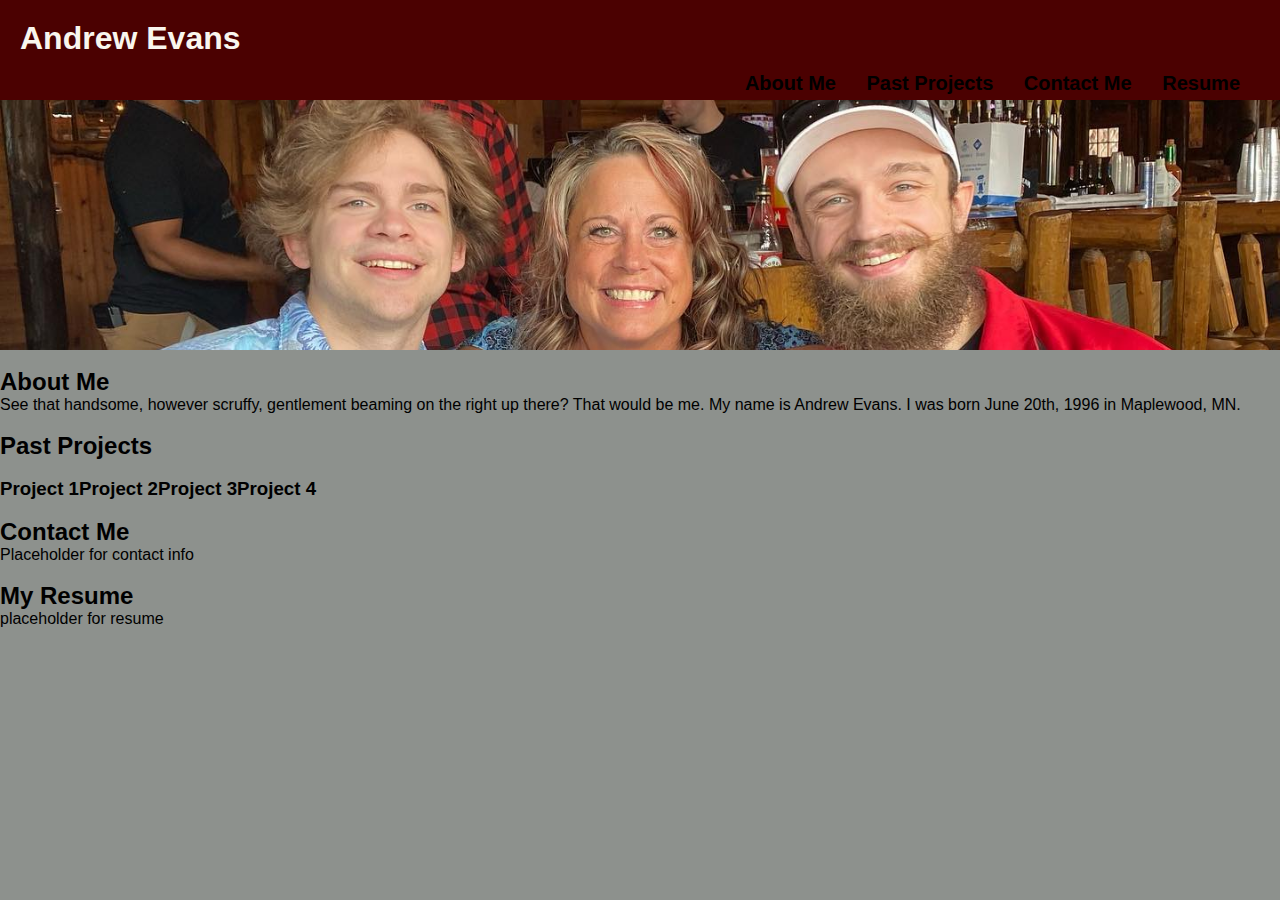
==== Challenge2/index.html @ 6ccb336f "made the repository correctly this time" ====
<!DOCTYPE html>
<html lang="en">
    <head>
        <meta name="viewport" content="width=device-width, initial-scale=1">  
        <meta charset="UTF-8" />
        <title>Andrew Evans</title>
        <link rel="stylesheet" href="./assets/css/style.css" />
             
    </head>
    
    <body>

        <!-- Navigation/Header -->
        <header class="header">
            <h1>
                <a href="/">Andrew Evans</a>
            </h1>
            <nav>
                <ul>
                    <li>
                        <a href="#about-me">About Me</a>
                    </li>
                    <li>
                        <a href="#past-projects">Past Projects</a>
                    </li>
                    <li>
                        <a href="#contact-me">Contact Me</a>
                    </li>
                    <li>
                        <a href="#resume">Resume</a>
                    </li>
                </ul>
            </nav>
        </header>

        <!-- Hero -->
        <section class="hero"></section>
        <br>
        <section class="content">
            <article id="about-me" class="about-me">
                <h2>About Me</h2>
                <p>
                    See that handsome, however scruffy, gentlement beaming on the right up there? That would be me. My name is Andrew Evans. I was born June 20th, 1996 in Maplewood, MN.
                </p>
            </article> 
            <br>
            <article id="past-projects" class="past-projects">
                <h2>Past Projects</h2>
                <br>
                <div class="flex-container">
                    <div class="project1">
                        <h3>Project 1</h3>
                    </div>
                    <div class="project2">
                        <h3>Project 2</h3>
                    </div>
                    <div class="project3">
                        <h3>Project 3</h3>
                    </div>
                    <div class="project4">
                        <h3>Project 4</h3>
                    </div>

                </div>
                <!-- <p>
                    placeholder for elements containing "past projects"
                </p> -->
            </article>
            <br>
            <article id="contact-me" class="contact-me">
                <h2>Contact Me</h2>
                <p>
                    Placeholder for contact info
                </p>
            </article>
            <br>
            <article id="resume" class="resume">
                <h2>My Resume</h2>
                <p>
                    placeholder for resume
                </p>
            </article>
        </section>

        
    </body>


    <!-- about me section, work section, contact me, and resume-->
---- Challenge2/assets/css/style.css ----
/* widespread styling */
* {
    margin: 0;
    padding: 0;
    box-sizing: border-box;
}

body {
    font-family: Arial, Helvetica, sans-serif;
    background-color: #8D918D;
}

/* Header Styles */

.header {
    padding: 20px;
    background-color: #4B0101;
    background-size: cover;
    background-position: 50% 35%;
    height: 100px;
}

.header h1 a {
    color: #f9f6ee;
}

.header nav {
    padding-top: 15px;
    margin-right: 20px;
    float: right;
    font-size: 20px;
}

.header nav ul {
    list-style-type: none;
}

.header nav ul li {
    display: inline-block;
    margin-left: 25px;
}

.header a {
    color:#000000;
    text-decoration: none;
    font-weight: bold;
    
}


/* Hero Styles */

.hero {
    padding: 20px;
    background-image: url(../images/family-pic.jpg);
    background-size: cover;
    background-position: 50% 35%;
    height: 250px;
    color: #000000;
}

/* End Hero Styles */

.content {
    display: inline-block;
    
}

.flex-container {
    display: flex;
}
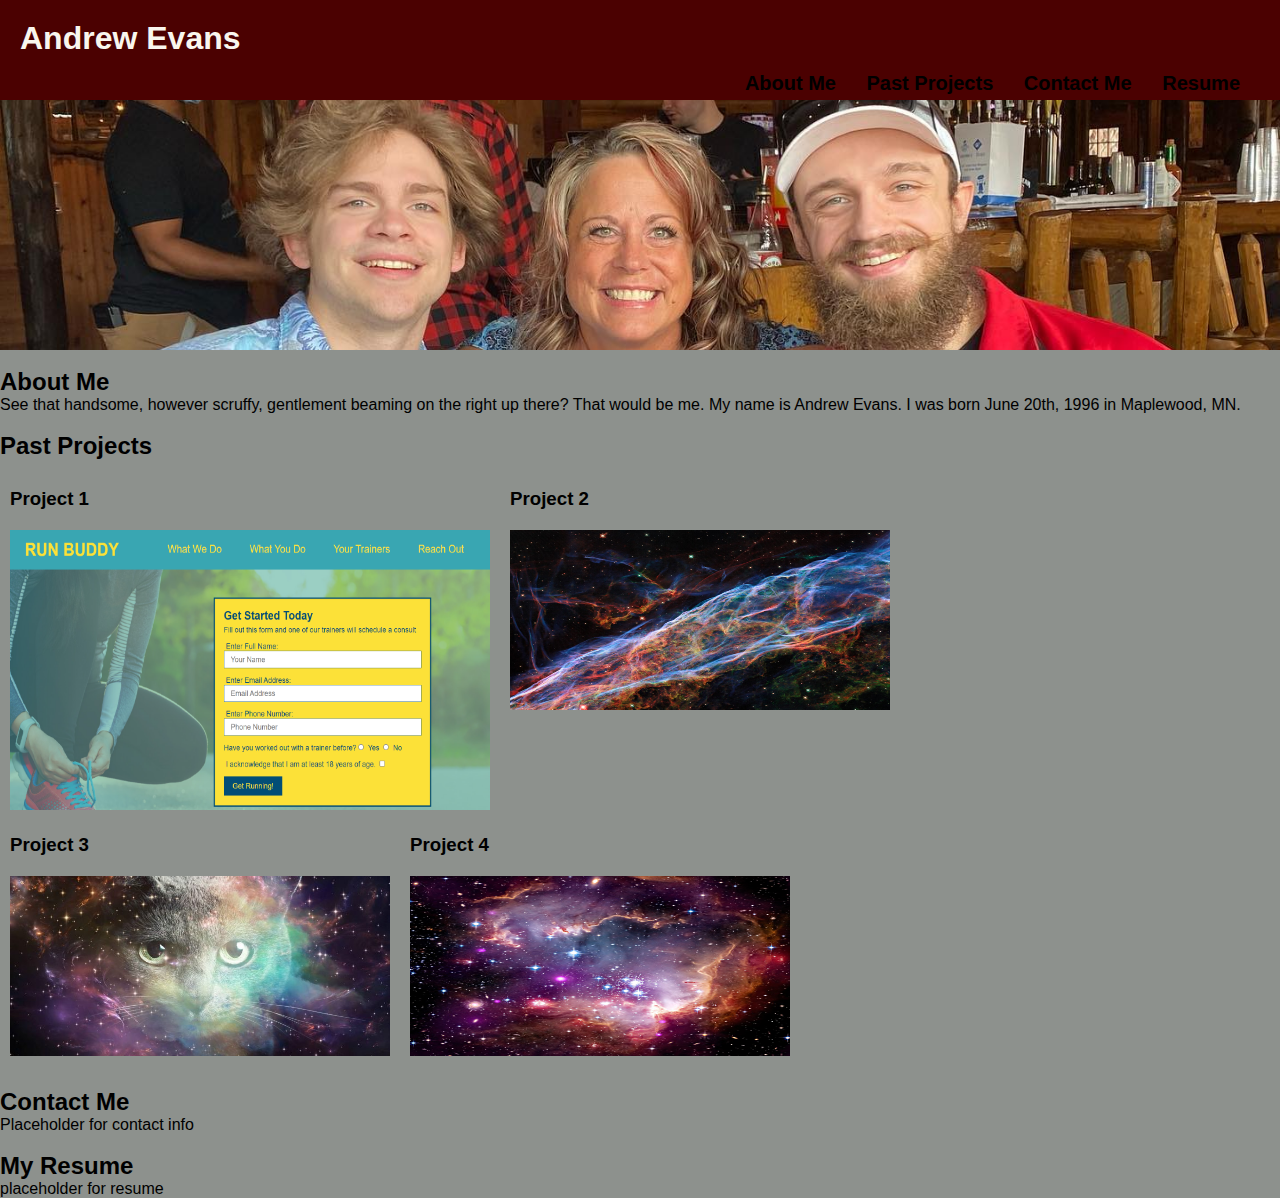
==== commit ff02c5da: "added pictures for projects section" ====
--- a/Challenge2/index.html
+++ b/Challenge2/index.html
@@ -47,18 +47,24 @@
             <article id="past-projects" class="past-projects">
                 <h2>Past Projects</h2>
                 <br>
-                <div class="flex-container">
+                <div class="flex-container projects">
                     <div class="project1">
                         <h3>Project 1</h3>
+                        <a href="https://spookyaura7.github.io/run-buddy/" >
+                            <img src="./assets/images/Run-buddyscreenshot.png" alt="A sample image of Project 1 that acts as a link to the project itself." class="project-pic1" >
+                        </a>
                     </div>
                     <div class="project2">
                         <h3>Project 2</h3>
+                        <img src="./assets/images/sample-pic1.jpg" alt="sample image of a hypothetical project 2." class="project-sample" >
                     </div>
                     <div class="project3">
                         <h3>Project 3</h3>
+                        <img src="./assets/images/sample-pic2.jpg" alt="sample image of a hypothetical project 3." class="project-sample" >
                     </div>
                     <div class="project4">
                         <h3>Project 4</h3>
+                        <img src="./assets/images/sample-pic3.jpg" alt="sample image of a hypothetical project 4." class="project-sample" >
                     </div>
 
                 </div>
--- a/Challenge2/assets/css/style.css
+++ b/Challenge2/assets/css/style.css
@@ -66,6 +66,26 @@
     
 }
 
+
+/* Projects styling */
+
 .flex-container {
     display: flex;
+    flex-wrap: wrap;
+}
+
+.project-pic1 {
+    height: 300px;
+    width: 500px;
+    padding: 10px;
+}
+
+.project-sample {
+    height: 200px;
+    width: 400px;
+    padding: 10px;
+}
+
+.projects h3 {
+    padding:10px;
 }